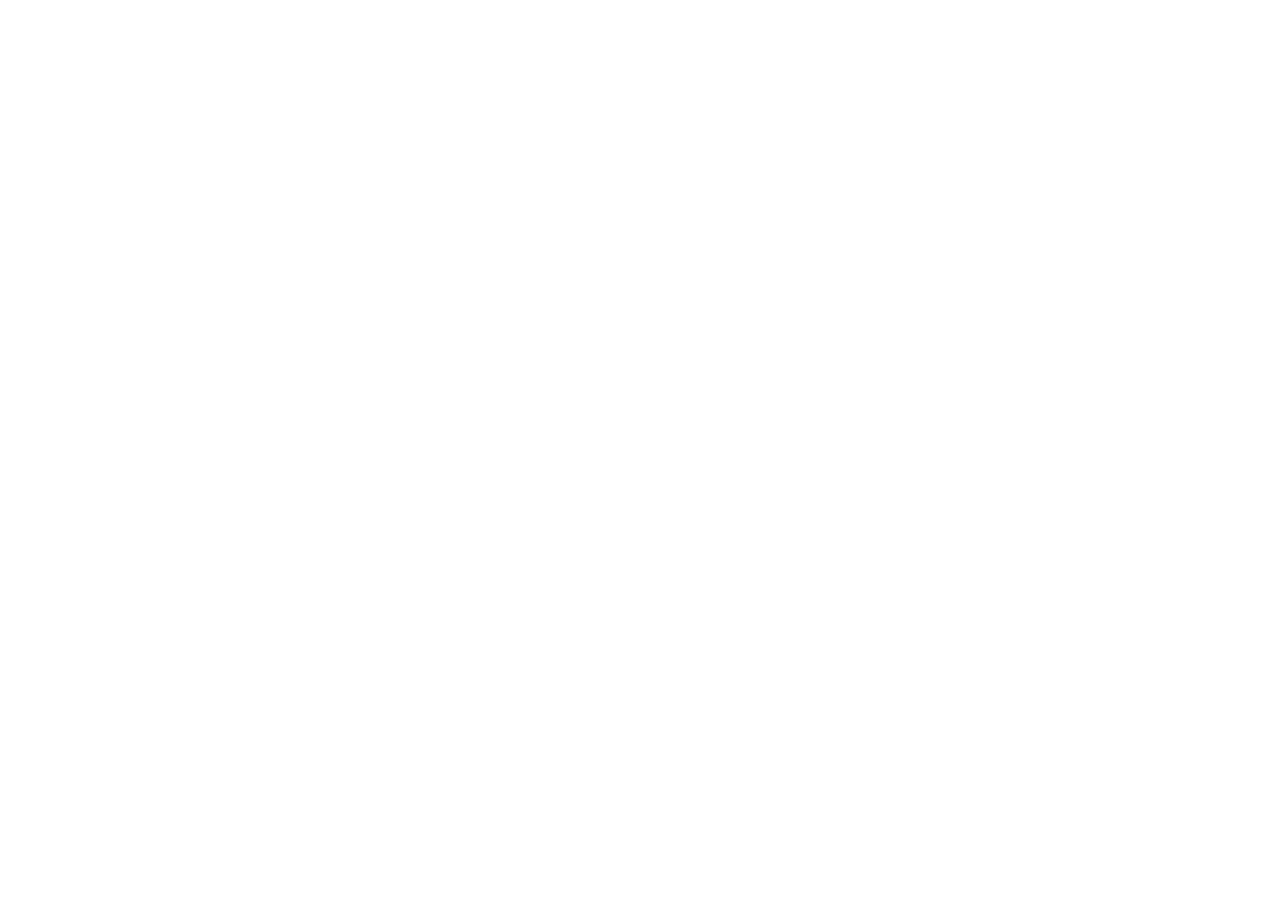
==== index.html @ 563b9c90 "add start files" ====
<!DOCTYPE html>
<html lang="en">
  <head>
    <meta charset="UTF-8" />
    <meta http-equiv="X-UA-Compatible" content="IE=edge" />
    <meta name="viewport" content="width=device-width, initial-scale=1.0" />
    <title>Color switch</title>
  </head>
  <body>
    <script src="./script.js" type="module"></script>
  </body>
</html>
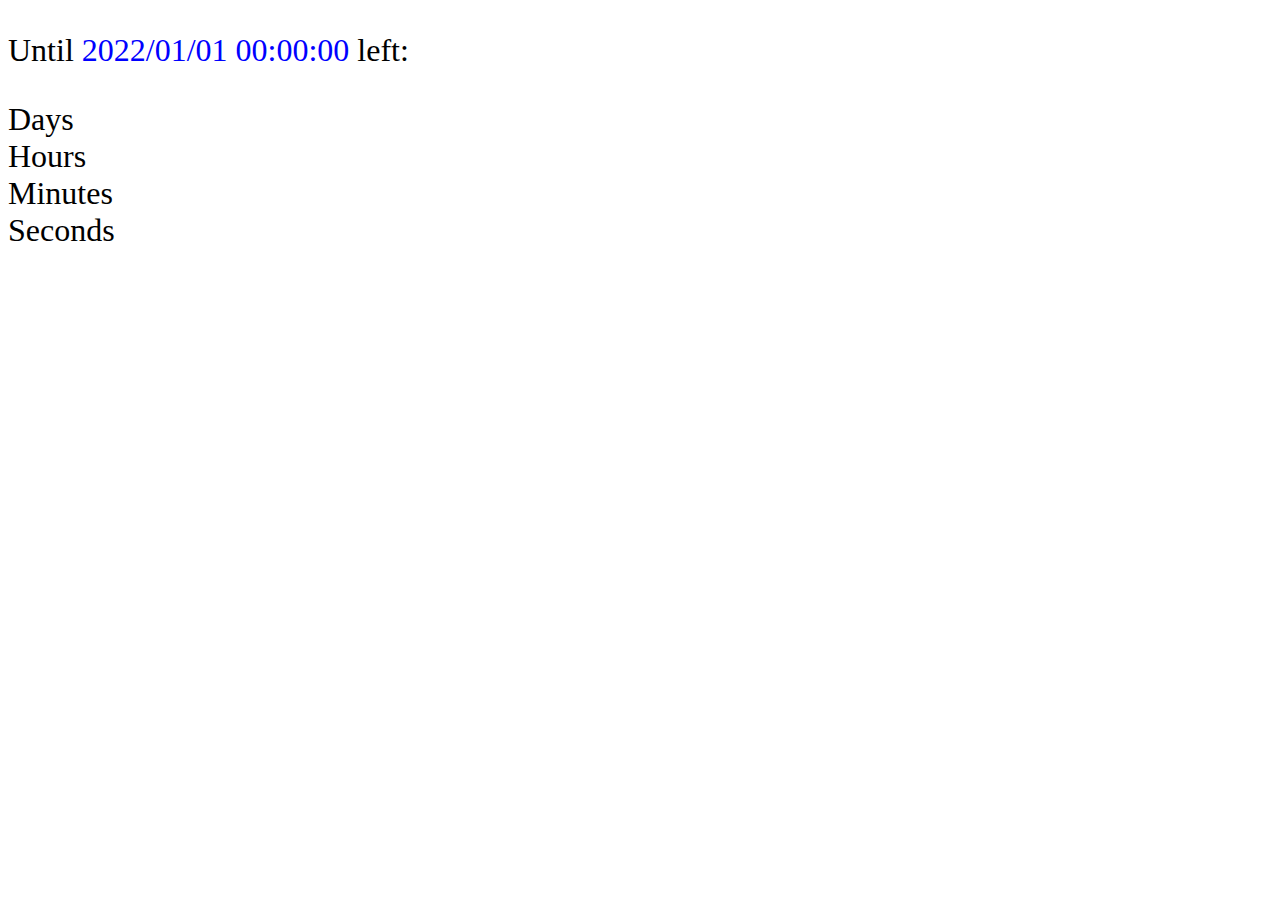
==== commit aa26e215: "not Plugin" ====
--- a/index.html
+++ b/index.html
@@ -4,9 +4,34 @@
     <meta charset="UTF-8" />
     <meta http-equiv="X-UA-Compatible" content="IE=edge" />
     <meta name="viewport" content="width=device-width, initial-scale=1.0" />
-    <title>Color switch</title>
+    <title>Countdown Timer</title>
+    <link rel="stylesheet" href="./styles.css">
   </head>
   <body>
-    <script src="./script.js" type="module"></script>
+    <p class="message" id="timer-title">Until <span id="timer-date"></span> left:</p>
+
+    <div class="timer" id="timer-1">
+      <div class="field">
+        <span class="value" data-value="days"></span>
+        <span class="label">Days</span>
+      </div>
+
+      <div class="field">
+        <span class="value" data-value="hours"></span>
+        <span class="label">Hours</span>
+      </div>
+
+      <div class="field">
+        <span class="value" data-value="mins"></span>
+        <span class="label">Minutes</span>
+      </div>
+
+      <div class="field">
+        <span class="value" data-value="secs"></span>
+        <span class="label">Seconds</span>
+      </div>
+    </div>
+
+    <script src="./script.js"></script>
   </body>
 </html>
--- a/styles.css
+++ b/styles.css
@@ -0,0 +1,7 @@
+body {
+  font-size: 32px;
+}
+
+#timer-date {
+  color: blue;
+}
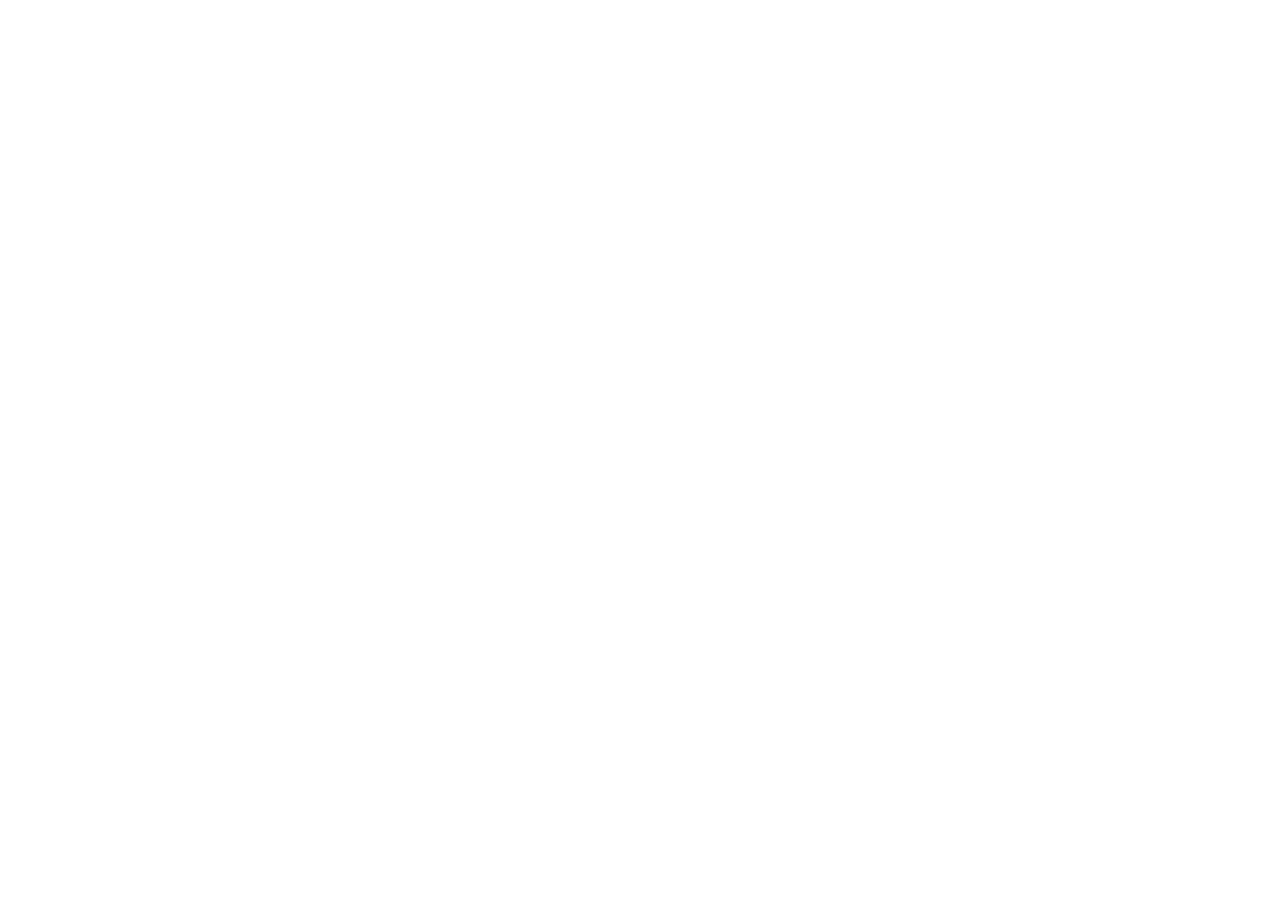
==== commit 900ae49e: "make class" ====
--- a/index.html
+++ b/index.html
@@ -5,32 +5,10 @@
     <meta http-equiv="X-UA-Compatible" content="IE=edge" />
     <meta name="viewport" content="width=device-width, initial-scale=1.0" />
     <title>Countdown Timer</title>
-    <link rel="stylesheet" href="./styles.css">
+    <link rel="stylesheet" href="./styles.css" />
   </head>
   <body>
-    <p class="message" id="timer-title">Until <span id="timer-date"></span> left:</p>
-
-    <div class="timer" id="timer-1">
-      <div class="field">
-        <span class="value" data-value="days"></span>
-        <span class="label">Days</span>
-      </div>
-
-      <div class="field">
-        <span class="value" data-value="hours"></span>
-        <span class="label">Hours</span>
-      </div>
-
-      <div class="field">
-        <span class="value" data-value="mins"></span>
-        <span class="label">Minutes</span>
-      </div>
-
-      <div class="field">
-        <span class="value" data-value="secs"></span>
-        <span class="label">Seconds</span>
-      </div>
-    </div>
+    <div class="timer" id="timer-1"></div>
 
     <script src="./script.js"></script>
   </body>
